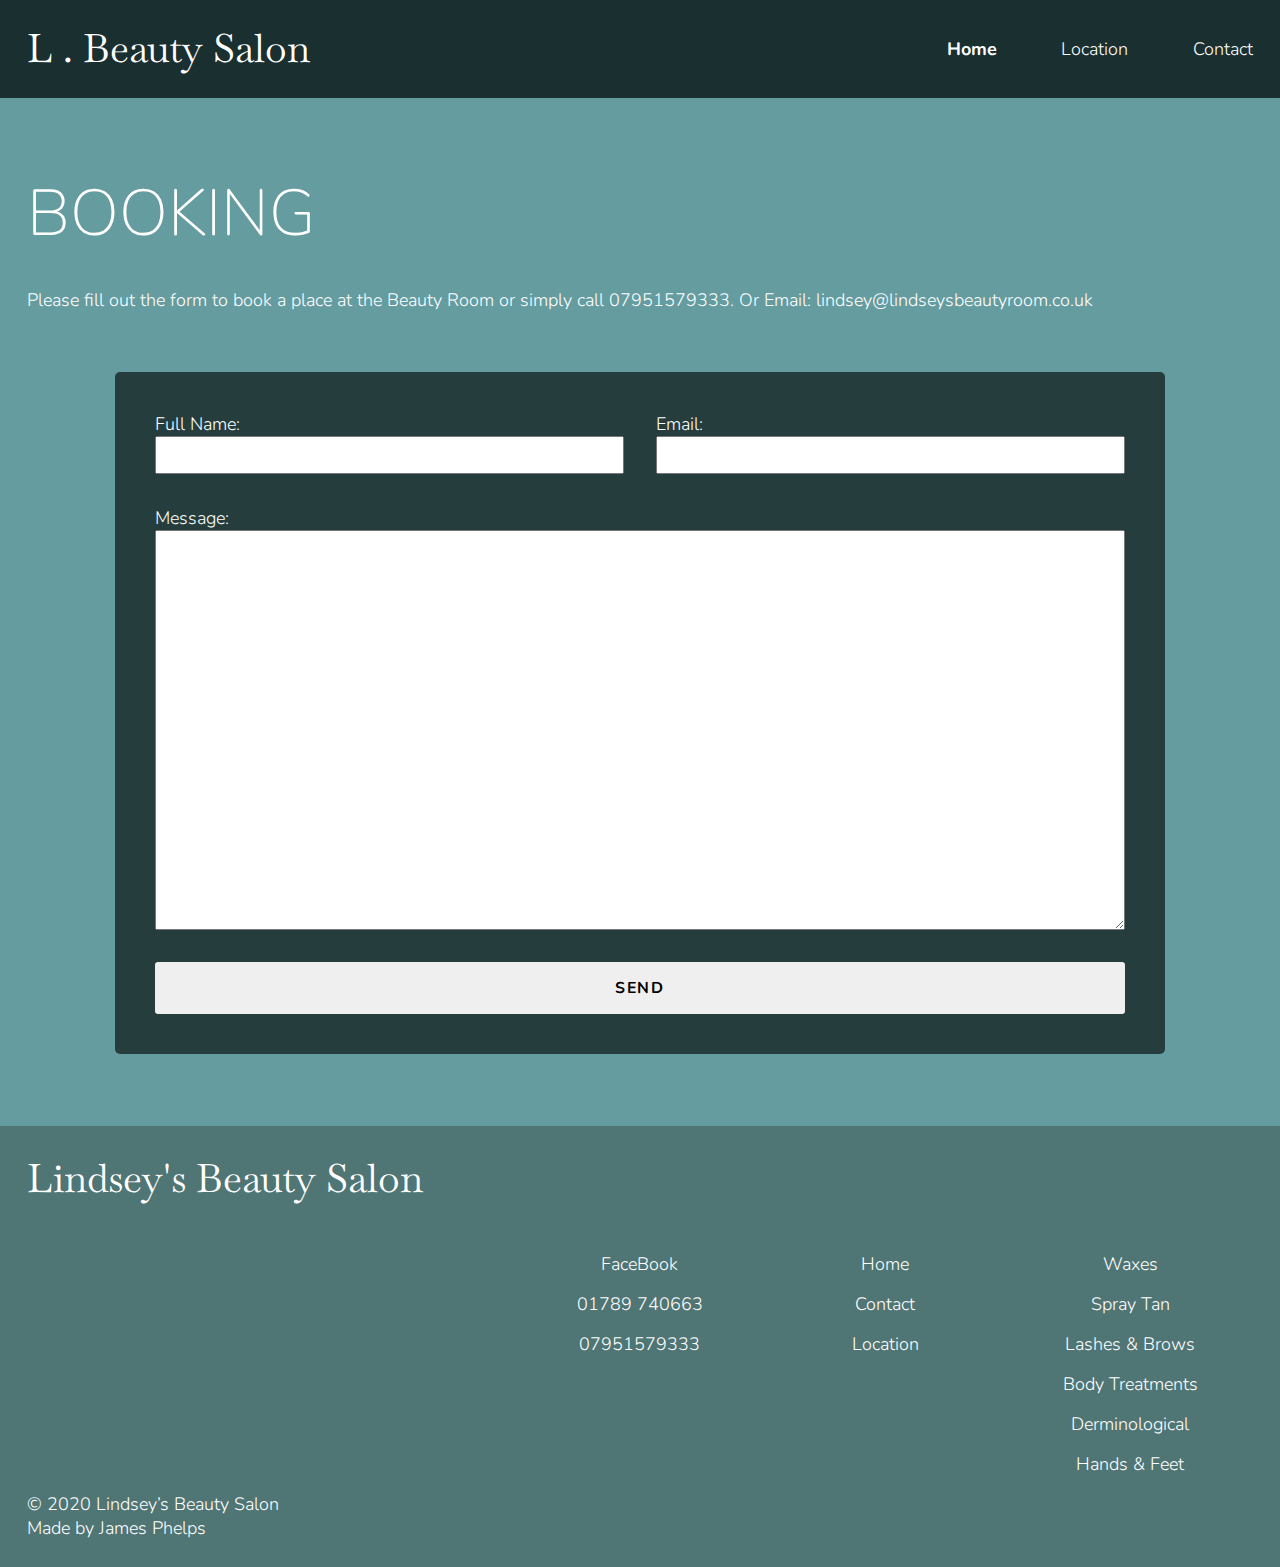
==== booking.html @ 4b73abae "added form to booking.html" ====
<!DOCTYPE html>
<html lang="en" dir="ltr">

<head>
  <meta charset="utf-8">
  <meta name="viewport" content="width=device-width, initial-scale=1">
  <link rel="stylesheet" href="css/styles.css">
  <!-- google fonts -->
  <link href="https://fonts.googleapis.com/css2?family=Baskervville&family=Nunito:wght@300;400;700&display=swap" rel="stylesheet">
  <title>Lindsey's Beauty Salon</title>
</head>

<body>
  <div class="hamburger-navs">
    <ul>
      <li><a href="#" class="active">Home</a></li>
      <li><a href="#">Location</a></li>
      <li><a href="#">Contact</a></li>
    </ul>
  </div>
  <div class="header-main">
    <div class="title">
      <div class="logo">L . Beauty Salon</div>
      <img src="img/menu-icon.svg" class="menu-icon">
      <nav>
        <ul>
          <li><a href="#" class="active">Home</a></li>
          <li><a href="#">Location</a></li>
          <li><a href="#">Contact</a></li>
        </ul>
      </nav>
    </div>
  </div>
  <header>
    <div class="container">
      <div class="hero-content">
        <h1>Booking</h1>
        <div>
          <p>Please fill out the form to book a place at the Beauty Room or simply call 07951579333. Or Email: lindsey@lindseysbeautyroom.co.uk</p><br />
        </div>
      </div>
    </div>
  </header>
  <main class="booking-bg">
    <form class="" action="index.html" method="post">
      <li>
        <label for="name">Full Name:</label>
        <input type="text" name="name">
      </li>
      <li>
        <label for="email">Email:</label>
        <input type="email" name="email">
      </li>
      <li>
        <label for="message">Message:</label>
        <textarea name="message"></textarea>
      </li>
      <button type="button" name="button">Send</button>
    </form>
  </main>
  <footer>
    <div class="footer-container">
      <div class="logo">Lindsey's Beauty Salon</div>
      <div class="footer-links">
        <ul>
          <li><a href="">Home</a></li>
          <li><a href="">Contact</a></li>
          <li><a href="">Location</a></li>
        </ul>
      </div>
      <div class="hash-footer-links">
        <ul>
          <li><a href="">Waxes</a></li>
          <li><a href="">Spray Tan</a></li>
          <li><a href="">Lashes & Brows</a></li>
          <li><a href="">Body Treatments</a></li>
          <li><a href="">Derminological</a></li>
          <li><a href="">Hands & Feet</a></li>
        </ul>
      </div>
      <div class="footer-contacts">
        <ul>
          <li><a href="">FaceBook</a></li>
          <li><a href="">01789 740663</a></li>
          <li><a href="">07951579333</a></li>
        </ul>
      </div>
      <div class="misc-footer">
        <p>© 2020 Lindsey’s Beauty Salon </p>
        <p>Made by James Phelps</p>
      </div>
    </div>
  </footer>

  <script src="js/script.js"></script>
</body>

</html>
---- css/styles.css ----
/* mobile first design */
/* all site */
:root {
  font-size: 16px;
}

* {
  padding: 0;
  margin: 0;
  box-sizing: border-box;
}

body {
  color: white;
  font-family: 'Nunito', sans-serif;
  font-size: 1rem;
  font-weight: 300;
}

button {
  display: block;
  width: 100%;
  padding: 15px 22px;
  font-size: 0.875rem;
  text-transform: uppercase;
  letter-spacing: 0.1em;
  border: none;
  border-radius: 3px;
  font-family: inherit;
  font-weight: bold;
  cursor: pointer;
}

a {
  color: inherit;
}

h1,
h2 {
  text-transform: uppercase;
  font-weight: lighter;
}

h1 {
  font-size: 2.1875rem;
  margin-bottom: 0.46em;
}

h2 {
  font-size: 1.875rem;
}

/* header */

.header-main {
  z-index: 1000;
  position: sticky;
  top: 0;
  background-color: #1A2F30;
  padding: 1.3em 1.5em 1.3em;
}

.addNav {
  display: block !important;
}

.addMargin {
  padding-right: 20px;
}

.hamburger-navs {
  z-index: 1000;
  display: none;
  font-size: 24px;
  position: fixed;
  text-align: left;
  left: 0px;
  top: 86px;
  width: 100%;
  height: 100%;
  padding: 64px;
  background-color: #1A2F30;
  border-radius: 0;
  opacity: 0.99;
}

.hamburger-navs li {
  padding-bottom: 64px;
}

header {
  background-color: #649C9F;
  background-size: cover;
  background-position: center;

  padding: 1.3em 1.5em .5em;
}

nav {
  display: none;
  width: 25%;
}

nav li,
.hamburger-navs li {
  list-style: none;
}

.hamburger-navs a,
nav a,
footer a {
  text-decoration: none;
}

/* footer */
footer {
  background-color: #507575;
}

.footer-container {
  display: grid;
  grid-template-columns: repeat(2, 1fr);
  grid-template-rows: repeat(4, auto);
  padding: 1.5em;
}

footer li {
  text-align: center;
  list-style: none;
  margin-bottom: 16px;
}

.container,
.main-cards,
.footer-container {
  margin: auto;
  max-width: 1300px;
}

.title {
  max-width: 1300px;
  margin: auto;
  display: flex;
}

.active {
  font-weight: bold;
}

.logo {
  margin-right: auto;
  font-family: 'Baskervville', serif;
  font-size: 2.1875rem;
}

.menu-icon {
  cursor: pointer;
  margin-left: auto;
}

.hero-content {
  margin: 1.5em 0;
}

.hero-content button {
  margin: 1.5em 0 0;
  background-color: white;
}

.hero-content button:hover {
  background-color: #BFBFBF;
}

.hash-links {
  font-size: 0.875rem;
  display: flex;
  flex-wrap: wrap;
}

.hash-links a,
.main a {
  margin-right: 0.625em;
  display: inline-block;
  text-decoration: none;
  text-transform: uppercase;
  border: 1px solid white;
  border-radius: 3px;
  margin-bottom: 1em;
  padding: 0.65em 1.2em;
}

.hash-links a:hover {
  background-color: grey;
  border-color: grey;
}

/* main content */
main h2 {
  margin: 16px 0 24px;
}

.main-cards img {
  width: 100%;
  height: 240px;
  object-fit: cover;
}

.main-cards {
  padding-bottom: 24px;
}

.main-cards button {
  max-width: 80%;
  margin: 16px 24px 0;
}

.main-text {
  min-height: 50vh;
  padding: 0 1.5em;
}

.white-bg {
  color: black;
}

.blue-bg {
  background-color: #253D3D;
  color: white;
}

.black-btn {
  background-color: black;
  color: white;
}

.black-btn:hover {
  background-color: #505050;
}

.white-btn {
  color: black;
  background-color: white;
}

.white-btn:hover {
  background-color: #BFBFBF;
}

/* footer */
footer > * {
  margin-bottom: 16px;
}

footer .logo {
  text-align: center;
  grid-column: 1/3;
  margin-bottom: 48px;
}

.footer-links {
  grid-column: 1/2;
}

.hash-footer-links {
  grid-column: 2/3;
}

.footer-contacts {
  grid-column: 1/2;
}

.misc-footer {
  grid-column: 1/-1;
}


/* tablet  */
@media (min-width: 668px) {
  /* all */
  .container {
    display: grid;
    grid-template-rows: repeat(3, auto);
    grid-template-columns: repeat(8, 1fr);
  }

  /* header */
  h1 {
    font-size: 3.4375rem;
  }
  .title {
    grid-column: 1/-1;
  }
  .menu-icon {
    width: 40px;
    height: 40px;
  }

  /* hero */
  .hero-content {
    grid-column: 1/8;
  }
  .hash-links {
    display: none;
  }
  .hero-content button {
    width: 50%;
  }

  /* main */
  .main-cards {
    position: relative;

    display: grid;
    grid-gap: 24px;
    grid-template-columns: repeat(8, 1fr);
    grid-template-rows: repeat(2, auto);
  }
  .main-text {
    grid-column: 1/5;
    grid-row: 1/2;
    padding: 0;
    min-height: 30vh;
    padding-left: 1.5em;
  }
  .main-cards img {
    margin-top: auto;
    margin-bottom: auto;
    width: 100%;
    height: 300px;
    grid-column: 5/9;
    grid-row: 1/3;
  }
  .main-cards button {
    margin: 24px 1.5em;
    grid-column: 1/5;
  }

  /* footer */
  .footer-container {
    grid-template-columns: 2fr repeat(3, 1fr);
    grid-template-rows: repeat(4, auto);
  }

  footer .logo {
    text-align: center;
    grid-column: 1/3;
  }

  .footer-links {
    grid-column: 3/4;
    grid-row: 2/3;
  }

  .hash-footer-links {
    grid-column: 4/5;
    grid-row: 2/3;
  }

  .footer-contacts {
    grid-column: 2/3;
  }

  .misc-footer {
    grid-column: 1/-1;
  }


}


/* large screens */
@media (min-width: 1024px) {
  nav {
    display: inline-block;
    margin-top: auto;
    margin-bottom: auto;
  }

  nav ul {
    display: flex;
    justify-content: space-between;
  }

  h1 {
    font-size: 3.61rem;
  }

  :root {
    font-size: 18px;
  }

  .container {
    grid-template-columns: repeat(12, 1fr);
  }

  /* header */
  .menu-icon {
    display: none;
  }

  .hero-content {
    margin-top: 48px;
    grid-column: 1/-1;
  }

  .p-hero {
    width: 65%;
    margin-bottom: 96px;
  }

  .hero-content button {
    width: 30%;
    margin-bottom: 24px;
    background-color: transparent;
    border: 1px solid white;
    color: white;
    border-radius: 0;
  }

  .hero-content button:hover {
    background-color: white;
    color: black;
  }

  /* main */
  .main-text {
    min-height: 45vh;
  }

  .main-cards img {
    height: 400px;
  }

  .white-btn,
  .black-btn  {
    background-color: transparent;
    border-radius: 0;
    border: 1px solid white;
    color: white;
  }

  .black-btn {
    border: 1px solid black;
    color: black;
  }

  .black-btn:Hover {
    background-color: black;
    color: white;
  }

  .white-btn:hover {
    background-color: white;
    color: black;
  }
}

/* extra large screens */

@media (min-width: 1310px) {
  .main-text {
    padding-left: 0;
  }

  .main-cards button {
    margin-left: 0;
  }

  .footer-container {
    padding: 1.5em 0;
  }
}

/* booking page */
.booking-bg {
  background-color: #649C9F;
}

form li {
  list-style: none;
}

form {
  max-width: 1050px;
  padding: 24px;
  display: flex;
  flex-wrap: wrap;
  margin: auto;
  background-color: #253D3D;
  color: white;
}

form li {
  display: flex;
  flex-direction: column;
  flex: 1 350px;

  padding: 16px;
}

form button {
  margin: 16px;
}

input[type=text],
input[type=email],
textarea {
  font-family: inherit;
  color: #747474;
  font-size: 16px;
  padding: 6px 16px;
}

textarea {
  height: 400px;
}

@media (min-width: 1050px) {
  .booking-bg {
    padding-bottom: 24px;
  }

  form {
    border-radius: 5px;
    margin-bottom: 48px;
  }
}
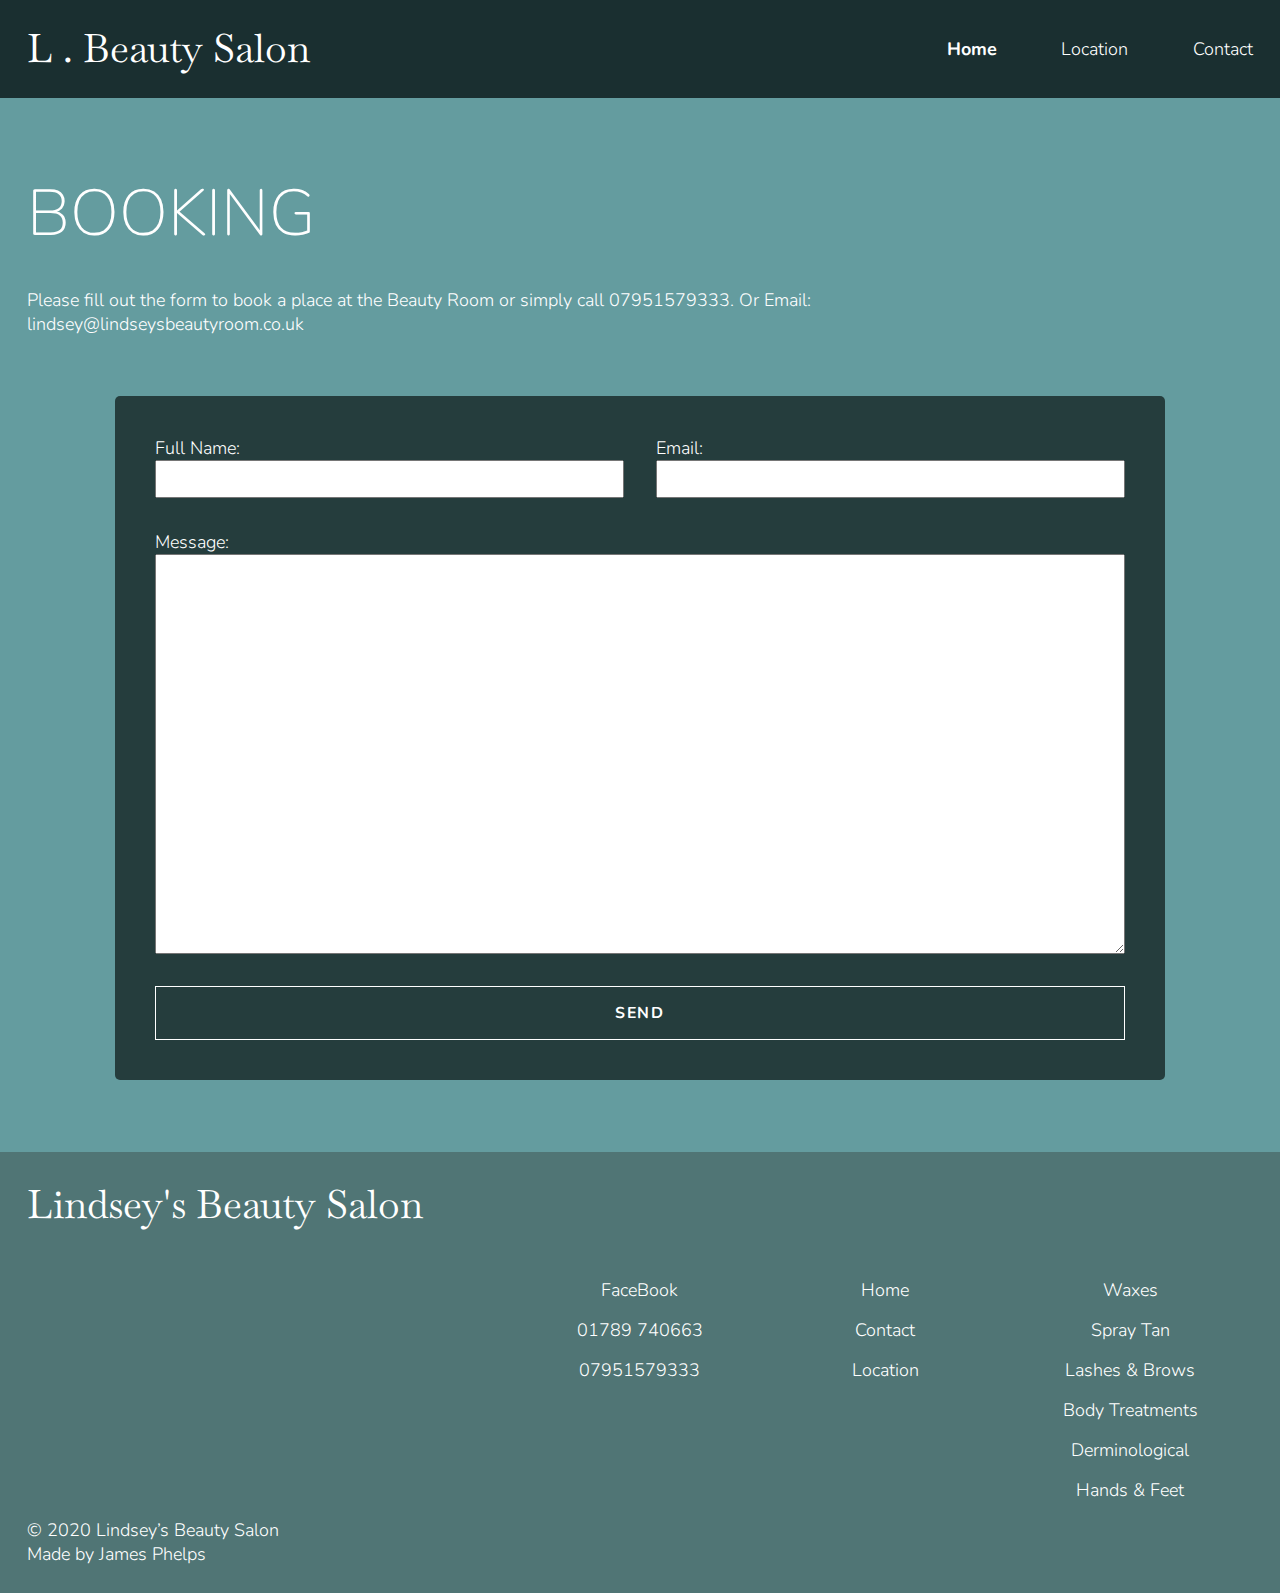
==== commit 65607541: "added all links for booking.html" ====
--- a/booking.html
+++ b/booking.html
@@ -13,18 +13,18 @@
 <body>
   <div class="hamburger-navs">
     <ul>
-      <li><a href="#" class="active">Home</a></li>
+      <li><a href="index.html" class="active">Home</a></li>
       <li><a href="#">Location</a></li>
       <li><a href="#">Contact</a></li>
     </ul>
   </div>
   <div class="header-main">
     <div class="title">
-      <div class="logo">L . Beauty Salon</div>
+      <a href="index.html" class="logo">L . Beauty Salon</a>
       <img src="img/menu-icon.svg" class="menu-icon">
       <nav>
         <ul>
-          <li><a href="#" class="active">Home</a></li>
+          <li><a href="index.html" class="active">Home</a></li>
           <li><a href="#">Location</a></li>
           <li><a href="#">Contact</a></li>
         </ul>
@@ -36,7 +36,7 @@
       <div class="hero-content">
         <h1>Booking</h1>
         <div>
-          <p>Please fill out the form to book a place at the Beauty Room or simply call 07951579333. Or Email: lindsey@lindseysbeautyroom.co.uk</p><br />
+          <p class="booking-hero">Please fill out the form to book a place at the Beauty Room or simply call 07951579333. Or Email: lindsey@lindseysbeautyroom.co.uk</p><br />
         </div>
       </div>
     </div>
--- a/css/styles.css
+++ b/css/styles.css
@@ -149,6 +149,7 @@
 
 .logo {
   margin-right: auto;
+  text-decoration: none;
   font-family: 'Baskervville', serif;
   font-size: 2.1875rem;
 }
@@ -167,7 +168,8 @@
   background-color: white;
 }
 
-.hero-content button:hover {
+.hero-content button:hover,
+form button:hover {
   background-color: #BFBFBF;
 }
 
@@ -408,7 +410,8 @@
     margin-bottom: 96px;
   }
 
-  .hero-content button {
+  .hero-content button,
+  form button {
     width: 30%;
     margin-bottom: 24px;
     background-color: transparent;
@@ -417,7 +420,8 @@
     border-radius: 0;
   }
 
-  .hero-content button:hover {
+  .hero-content button:hover,
+  form button:hover {
     background-color: white;
     color: black;
   }
@@ -490,6 +494,10 @@
   color: white;
 }
 
+.booking-hero {
+  width: 65%;
+}
+
 form li {
   display: flex;
   flex-direction: column;
@@ -500,6 +508,7 @@
 
 form button {
   margin: 16px;
+  width: 100%;
 }
 
 input[type=text],
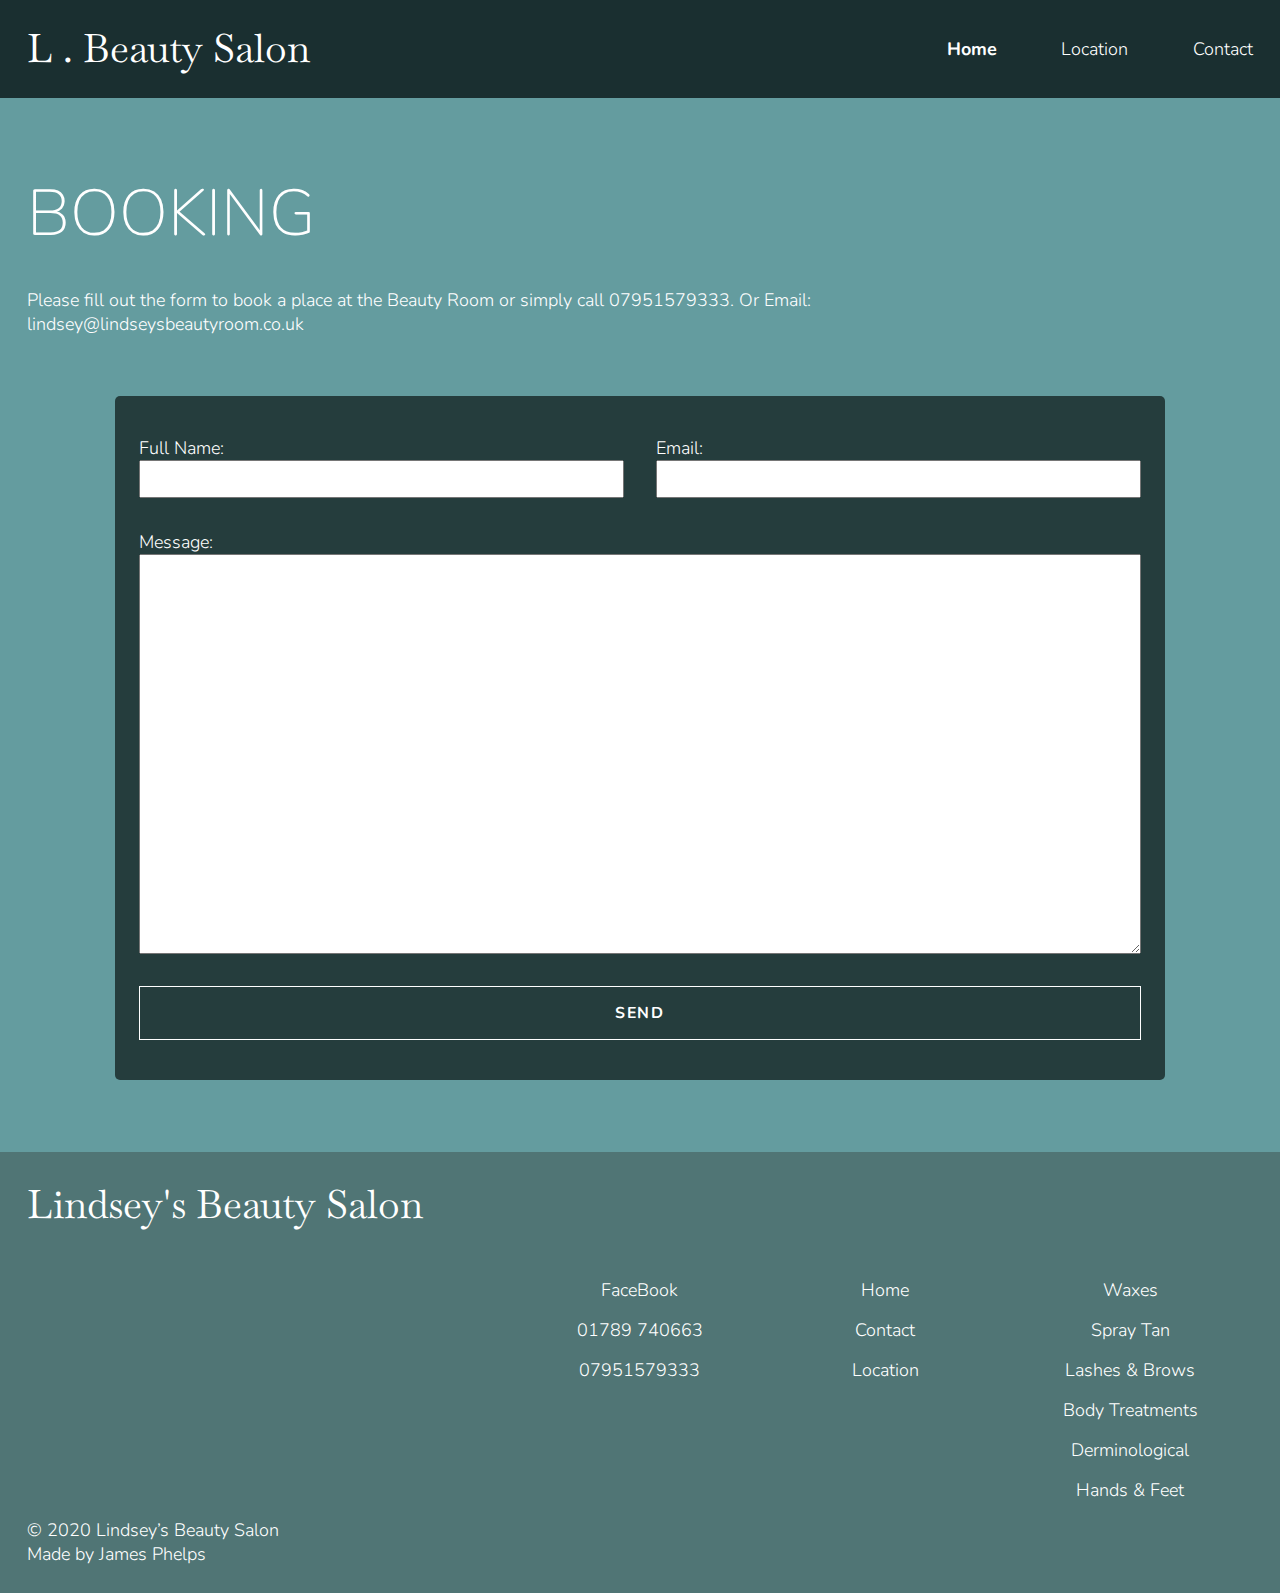
==== commit 8ee42328: "added links for contact page" ====
--- a/booking.html
+++ b/booking.html
@@ -14,8 +14,8 @@
   <div class="hamburger-navs">
     <ul>
       <li><a href="index.html" class="active">Home</a></li>
-      <li><a href="#">Location</a></li>
-      <li><a href="#">Contact</a></li>
+      <li><a href="location.html">Location</a></li>
+      <li><a href="contact.html">Contact</a></li>
     </ul>
   </div>
   <div class="header-main">
@@ -25,8 +25,8 @@
       <nav>
         <ul>
           <li><a href="index.html" class="active">Home</a></li>
-          <li><a href="#">Location</a></li>
-          <li><a href="#">Contact</a></li>
+          <li><a href="location.html">Location</a></li>
+          <li><a href="contact.html">Contact</a></li>
         </ul>
       </nav>
     </div>
--- a/css/styles.css
+++ b/css/styles.css
@@ -480,13 +480,9 @@
   background-color: #649C9F;
 }
 
-form li {
-  list-style: none;
-}
-
 form {
   max-width: 1050px;
-  padding: 24px;
+  padding: 24px 8px;
   display: flex;
   flex-wrap: wrap;
   margin: auto;
@@ -494,7 +490,8 @@
   color: white;
 }
 
-.booking-hero {
+.booking-hero,
+.contact-hero {
   width: 65%;
 }
 
@@ -504,6 +501,7 @@
   flex: 1 350px;
 
   padding: 16px;
+  list-style: none;
 }
 
 form button {
@@ -534,3 +532,37 @@
     margin-bottom: 48px;
   }
 }
+
+
+/* location */
+.map-container {
+  height: 550px;
+  width: 100%;
+  overflow: hidden;
+  background-color: #649C9F;
+}
+
+#map {
+  position: absolute;
+  top: 95%;
+  left: 50%;
+  transform: translate(-50%, -50%);
+  height: 65%;
+  width: 100%;
+}
+
+@media (min-width: 1024px) {
+  #map {
+    top: 100%;
+    width: 70%;
+  }
+
+  .map-container {
+    height: 550px;
+  }
+}
+
+/* contact */
+.contact {
+  min-height: 500px;
+}
